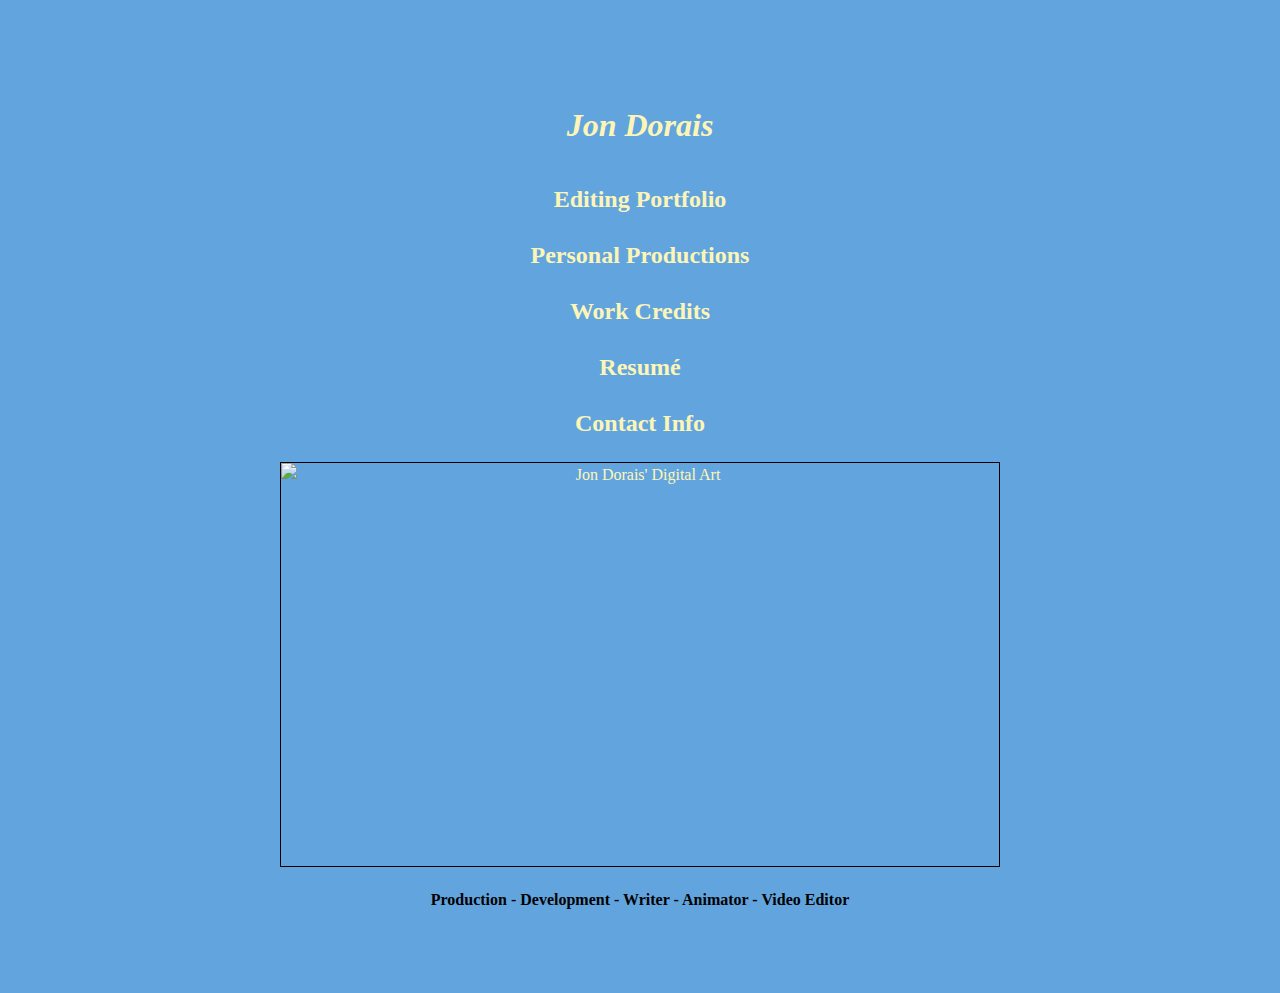
==== index.html @ 03d928ec "Update index.html" ====
<!DOCTYPE html>
<html>
  <head>
    <meta charset="utf-8">
    <title>Jonny Yoon Dorais</title>
    <link rel="stylesheet" type="text/css" href="main.css">
  </head>
  <body>
    <header>
      <a href="index.html"><h1><em>Jon Dorais</em></h1></a>
      <h2><a href="editorial.html">Editing Portfolio</a></h2>
      <h2><a href="portfolio.html">Personal Productions</a></h3>
      <h2><a href="credits.html">Work Credits</a></h3>
      <h2><a href="statement.html">Resumé</a></h3>
      <h2><a href="contact.html">Contact Info</a></h3>
      <h4> </h4>
    </header>
      <a href="portfolio.html"><img src="forwardstill1.png" height="405" width="720" style="border: 1px solid black" alt="Jon Dorais' Digital Art"></h3></a>
      <h4>Production   -    Development   -    Writer    -    Animator    -    Video Editor</h4>
  </body>
</html>
---- main.css ----
body {
  margin: 30px auto;
  max-width: 1000px;
  font-family: "Ebrima";
  line-height: 1.5;
  padding: 30px 20px;
  text-align: center;
  text-color: #010522;
  background-color: #62A5DE;
  background-image: url("redwoods.png");
  background-size: cover;
  height: 100%
}

h1 {
  padding: 20px 0px 10px 0px;
}

p {
    text-align: left;
}
a {
color: #FFF5B7;
text-decoration: none;
}

a:hover {
  text-shadow: 1px 1px 5px #feffdc;
}

img {
display: block;
margin: 0px auto;
}

.portfolio-item {
margin-top: 60px;
padding: 40px;
background-color: #5ACB9E;
border-radius: 20px 20px;
}

#4BAB85;

div.a {
  text-align: left;
}

  /* Three image containers (use 33% for three, and 50% for two, etc) */
.column {
  float: left;
  width: 25%;
  padding: 22px;
}

/* Clear floats after image containers */
.row::after {
  content: "";
  clear: both;
  display: table;
}

/* Responsive layout - makes the three columns stack next to other instead of on top of each other */
@media screen and (max-width: 1200) {
  .column {
    width: 100%;
  }
}
 
#image > img {
  width: 428px;
  height: 640px;
       
      }

.card-item > img {
    display: none;
  
      }

* {box-sizing:border-box}

/* Slideshow container */
.slideshow-container {
  max-width: 1000px;
  position: relative;
  margin: auto;
}

/* Hide the images by default */
.mySlides {
  display: none;
}

/* Next & previous buttons */
.prev, .next {
  cursor: pointer;
  position: absolute;
  top: 39%;
  width: auto;
  margin-top: 2px;
  padding: 75px;
  color: white;
  font-weight: bold;
  font-size: 42px;
  transition: 0.6s ease;
  border-radius: 0 3px 3px 0;
  user-select: none;
}

/* Position the "next button" to the right */
.next {
  float: right;
  right: 0;
  border-radius: 4px 0 0 4px;
}
  
/* Position the "prev button" to the left */
.prev {
  float: left;
  left: 0;
  border-radius: 4px 0 0 4px;
}

/* On hover, add a black background color with a little bit see-through */
.prev:hover, .next:hover {
  background-color: rgba(0,0,0,0.8);
}

/* Caption text */
.text {
  color: #e6d041;
  font-size: 15px;
  padding: 8px 12px;
  position: absolute;
  bottom: 8px;
  width: 100%;
  text-align: center;
}

/* Number text (1/3 etc) */
.numbertext {
  color: #e6d041;
  font-size: 12px;
  padding: 8px 12px;
  position: absolute;
  top: 0;
}

/* The dots/bullets/indicators */
.dot {
  cursor: pointer;
  height: 10px;
  width: 10px;
  margin: 0 3px;
  background-color: #bbb;
  border-radius: 20%;
  display: inline-block;
  transition: background-color 0.5s ease;
}

.active, .dot:hover {
  background-color: #199381;
}

/* Fading animation */
.fade {
  animation-name: fade;
  animation-duration: 1.1s;
}

@keyframes fade {
  from {opacity: .2}
  to {opacity: 1}
}
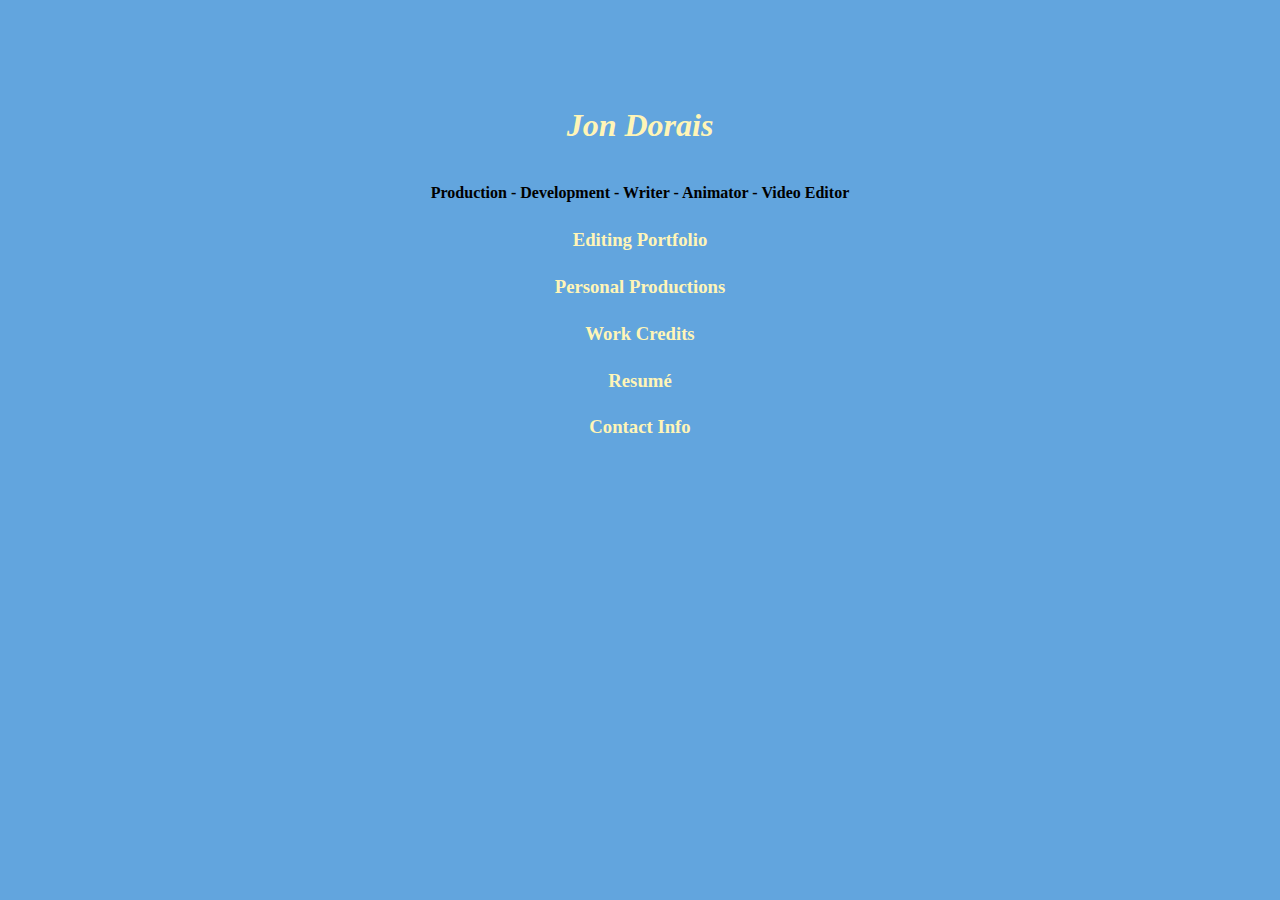
==== commit 934caaa9: "Update index.html" ====
--- a/index.html
+++ b/index.html
@@ -8,14 +8,12 @@
   <body>
     <header>
       <a href="index.html"><h1><em>Jon Dorais</em></h1></a>
-      <h2><a href="editorial.html">Editing Portfolio</a></h2>
-      <h2><a href="portfolio.html">Personal Productions</a></h3>
-      <h2><a href="credits.html">Work Credits</a></h3>
-      <h2><a href="statement.html">Resumé</a></h3>
-      <h2><a href="contact.html">Contact Info</a></h3>
-      <h4> </h4>
+      <h4>Production   -    Development   -    Writer    -    Animator    -    Video Editor</h4>
     </header>
-      <a href="portfolio.html"><img src="forwardstill1.png" height="405" width="720" style="border: 1px solid black" alt="Jon Dorais' Digital Art"></h3></a>
-      <h4>Production   -    Development   -    Writer    -    Animator    -    Video Editor</h4>
+      <h3><a href="editorial.html">Editing Portfolio</a></h3>
+      <h3><a href="portfolio.html">Personal Productions</a></h3>
+      <h3><a href="credits.html">Work Credits</a></h3>
+      <h3><a href="statement.html">Resumé</a></h3>
+      <h3><a href="contact.html">Contact Info</a></h3>
   </body>
 </html>
--- a/main.css
+++ b/main.css
@@ -49,8 +49,8 @@
   /* Three image containers (use 33% for three, and 50% for two, etc) */
 .column {
   float: left;
-  width: 25%;
-  padding: 22px;
+  width: 35%;
+  padding: 65px;
 }
 
 /* Clear floats after image containers */
@@ -102,7 +102,7 @@
   padding: 75px;
   color: white;
   font-weight: bold;
-  font-size: 42px;
+  font-size: 36px;
   transition: 0.6s ease;
   border-radius: 0 3px 3px 0;
   user-select: none;
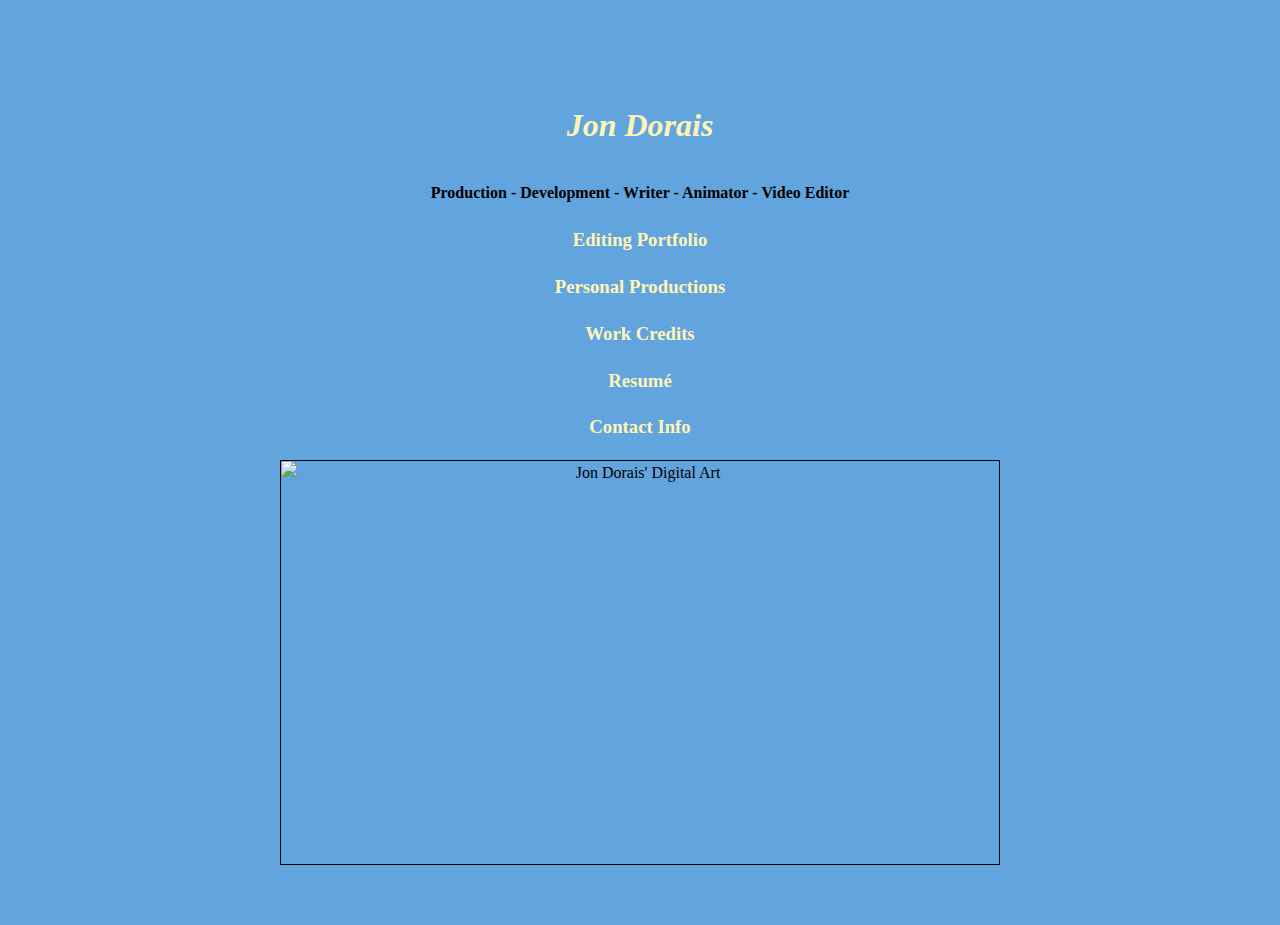
==== commit 7efd3441: "Update index.html" ====
--- a/index.html
+++ b/index.html
@@ -15,5 +15,6 @@
       <h3><a href="credits.html">Work Credits</a></h3>
       <h3><a href="statement.html">Resumé</a></h3>
       <h3><a href="contact.html">Contact Info</a></h3>
+      <img src="Art 6.png" height="405" width="720" style="border: 1px solid black" alt="Jon Dorais' Digital Art">
   </body>
 </html>
--- a/main.css
+++ b/main.css
@@ -49,8 +49,8 @@
   /* Three image containers (use 33% for three, and 50% for two, etc) */
 .column {
   float: left;
-  width: 35%;
-  padding: 65px;
+  width: 33%;
+  padding: 45px;
 }
 
 /* Clear floats after image containers */
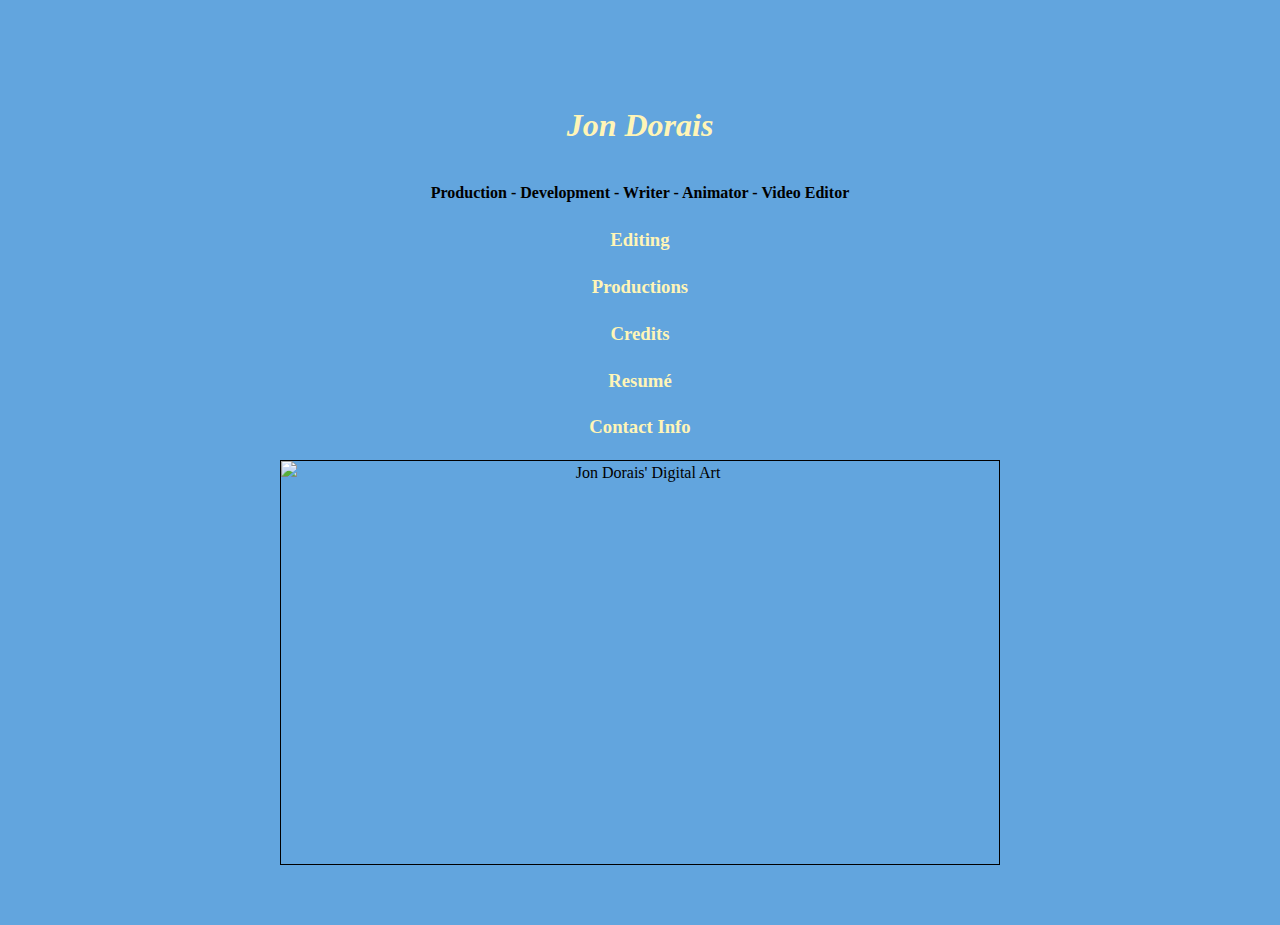
==== commit 668fc9ab: "Update index.html" ====
--- a/index.html
+++ b/index.html
@@ -10,9 +10,9 @@
       <a href="index.html"><h1><em>Jon Dorais</em></h1></a>
       <h4>Production   -    Development   -    Writer    -    Animator    -    Video Editor</h4>
     </header>
-      <h3><a href="editorial.html">Editing Portfolio</a></h3>
-      <h3><a href="portfolio.html">Personal Productions</a></h3>
-      <h3><a href="credits.html">Work Credits</a></h3>
+      <h3><a href="editorial.html">Editing</a></h3>
+      <h3><a href="portfolio.html">Productions</a></h3>
+      <h3><a href="credits.html">Credits</a></h3>
       <h3><a href="statement.html">Resumé</a></h3>
       <h3><a href="contact.html">Contact Info</a></h3>
       <img src="Art 6.png" height="405" width="720" style="border: 1px solid black" alt="Jon Dorais' Digital Art">
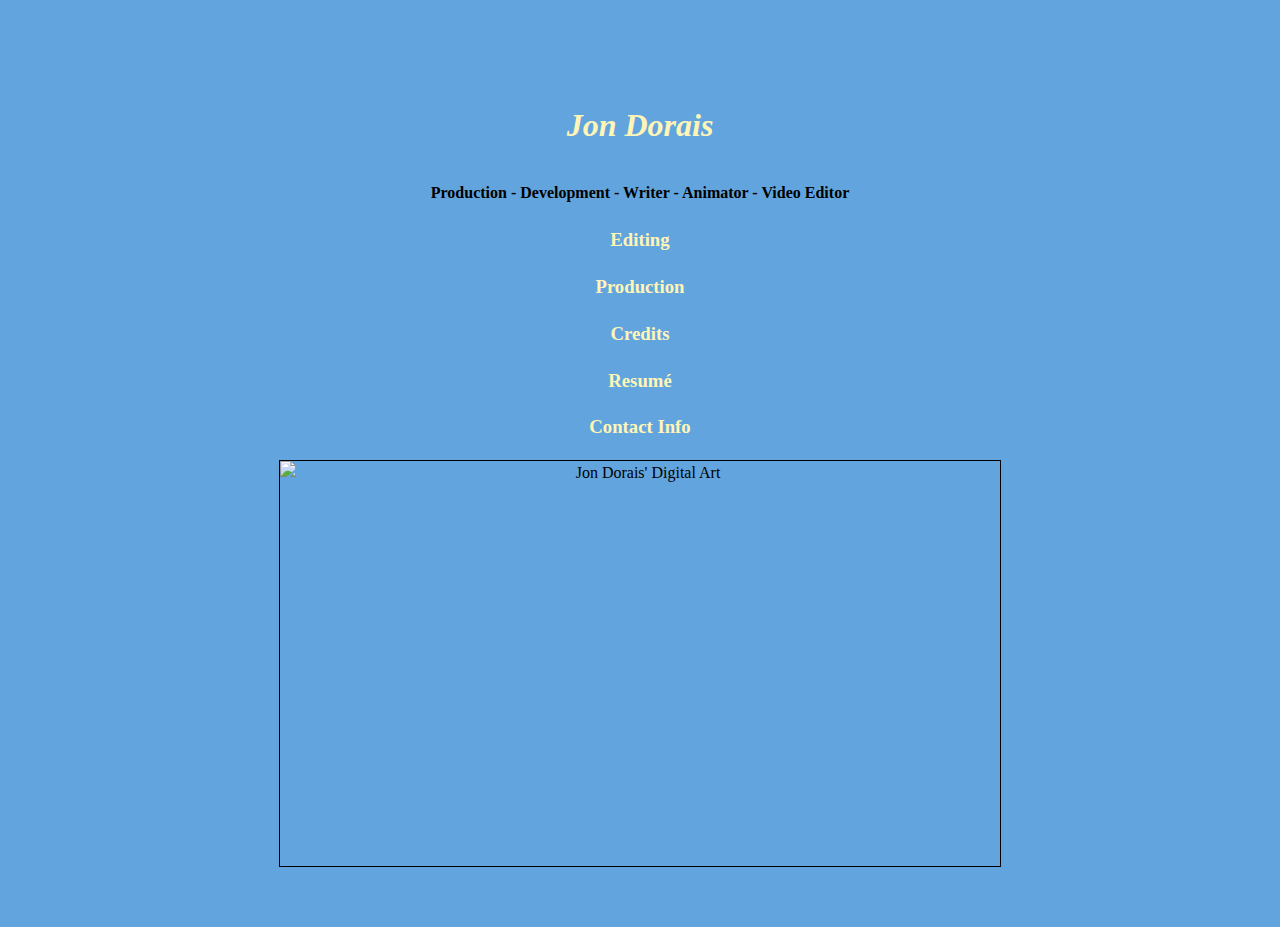
==== commit 01cf5692: "Update index.html" ====
--- a/index.html
+++ b/index.html
@@ -11,7 +11,7 @@
       <h4>Production   -    Development   -    Writer    -    Animator    -    Video Editor</h4>
     </header>
       <h3><a href="editorial.html">Editing</a></h3>
-      <h3><a href="portfolio.html">Productions</a></h3>
+      <h3><a href="portfolio.html">Production</a></h3>
       <h3><a href="credits.html">Credits</a></h3>
       <h3><a href="statement.html">Resumé</a></h3>
       <h3><a href="contact.html">Contact Info</a></h3>
--- a/main.css
+++ b/main.css
@@ -45,131 +45,3 @@
 div.a {
   text-align: left;
 }
-
-  /* Three image containers (use 33% for three, and 50% for two, etc) */
-.column {
-  float: left;
-  width: 33%;
-  padding: 45px;
-}
-
-/* Clear floats after image containers */
-.row::after {
-  content: "";
-  clear: both;
-  display: table;
-}
-
-/* Responsive layout - makes the three columns stack next to other instead of on top of each other */
-@media screen and (max-width: 1200) {
-  .column {
-    width: 100%;
-  }
-}
- 
-#image > img {
-  width: 428px;
-  height: 640px;
-       
-      }
-
-.card-item > img {
-    display: none;
-  
-      }
-
-* {box-sizing:border-box}
-
-/* Slideshow container */
-.slideshow-container {
-  max-width: 1000px;
-  position: relative;
-  margin: auto;
-}
-
-/* Hide the images by default */
-.mySlides {
-  display: none;
-}
-
-/* Next & previous buttons */
-.prev, .next {
-  cursor: pointer;
-  position: absolute;
-  top: 39%;
-  width: auto;
-  margin-top: 2px;
-  padding: 75px;
-  color: white;
-  font-weight: bold;
-  font-size: 36px;
-  transition: 0.6s ease;
-  border-radius: 0 3px 3px 0;
-  user-select: none;
-}
-
-/* Position the "next button" to the right */
-.next {
-  float: right;
-  right: 0;
-  border-radius: 4px 0 0 4px;
-}
-  
-/* Position the "prev button" to the left */
-.prev {
-  float: left;
-  left: 0;
-  border-radius: 4px 0 0 4px;
-}
-
-/* On hover, add a black background color with a little bit see-through */
-.prev:hover, .next:hover {
-  background-color: rgba(0,0,0,0.8);
-}
-
-/* Caption text */
-.text {
-  color: #e6d041;
-  font-size: 15px;
-  padding: 8px 12px;
-  position: absolute;
-  bottom: 8px;
-  width: 100%;
-  text-align: center;
-}
-
-/* Number text (1/3 etc) */
-.numbertext {
-  color: #e6d041;
-  font-size: 12px;
-  padding: 8px 12px;
-  position: absolute;
-  top: 0;
-}
-
-/* The dots/bullets/indicators */
-.dot {
-  cursor: pointer;
-  height: 10px;
-  width: 10px;
-  margin: 0 3px;
-  background-color: #bbb;
-  border-radius: 20%;
-  display: inline-block;
-  transition: background-color 0.5s ease;
-}
-
-.active, .dot:hover {
-  background-color: #199381;
-}
-
-/* Fading animation */
-.fade {
-  animation-name: fade;
-  animation-duration: 1.1s;
-}
-
-@keyframes fade {
-  from {opacity: .2}
-  to {opacity: 1}
-}
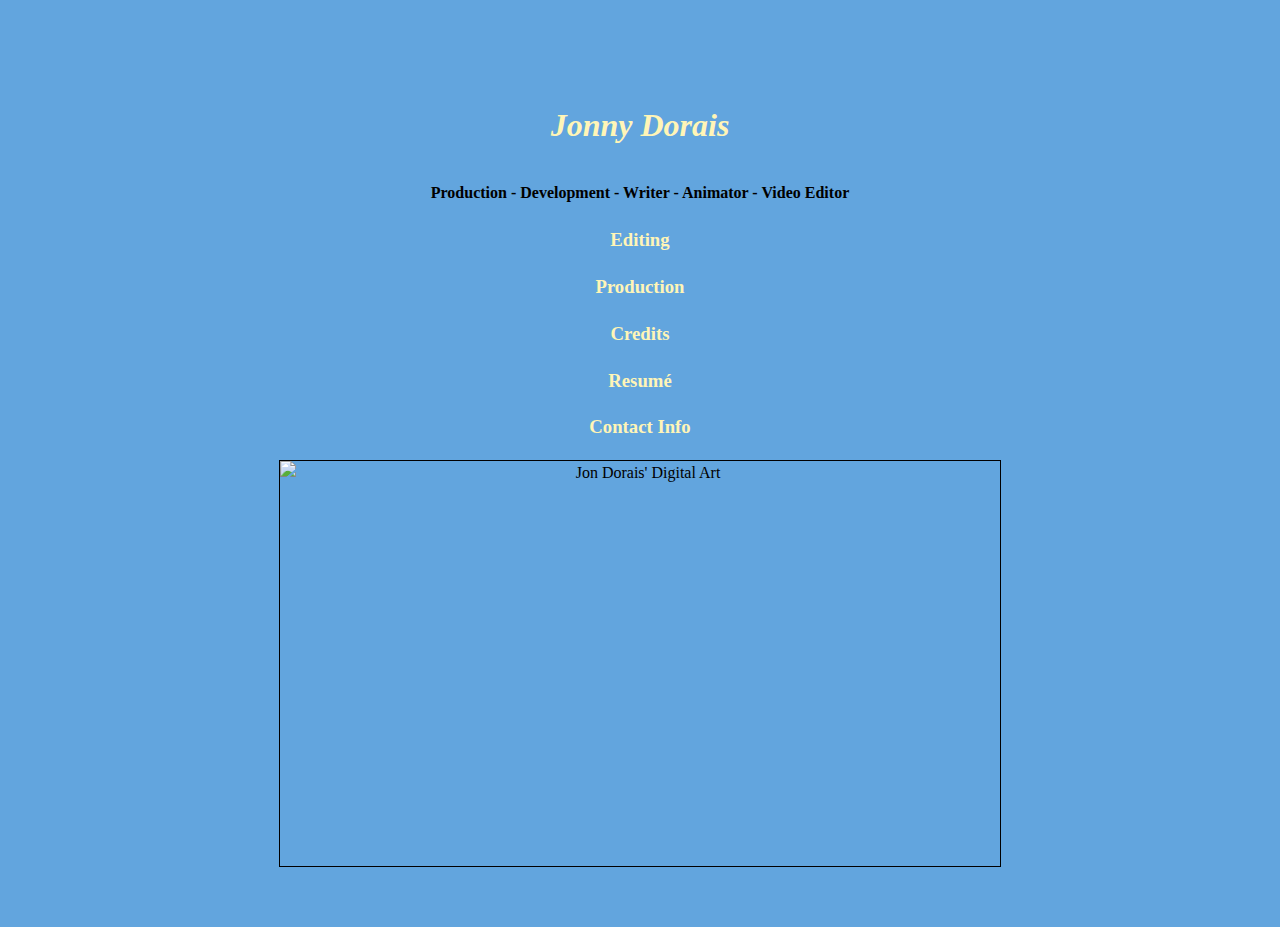
==== commit 82d3dfd0: "Update index.html" ====
--- a/index.html
+++ b/index.html
@@ -7,7 +7,7 @@
   </head>
   <body>
     <header>
-      <a href="index.html"><h1><em>Jon Dorais</em></h1></a>
+      <a href="portfolio.html"><h1><em>Jonny Dorais</em></h1></a>
       <h4>Production   -    Development   -    Writer    -    Animator    -    Video Editor</h4>
     </header>
       <h3><a href="editorial.html">Editing</a></h3>
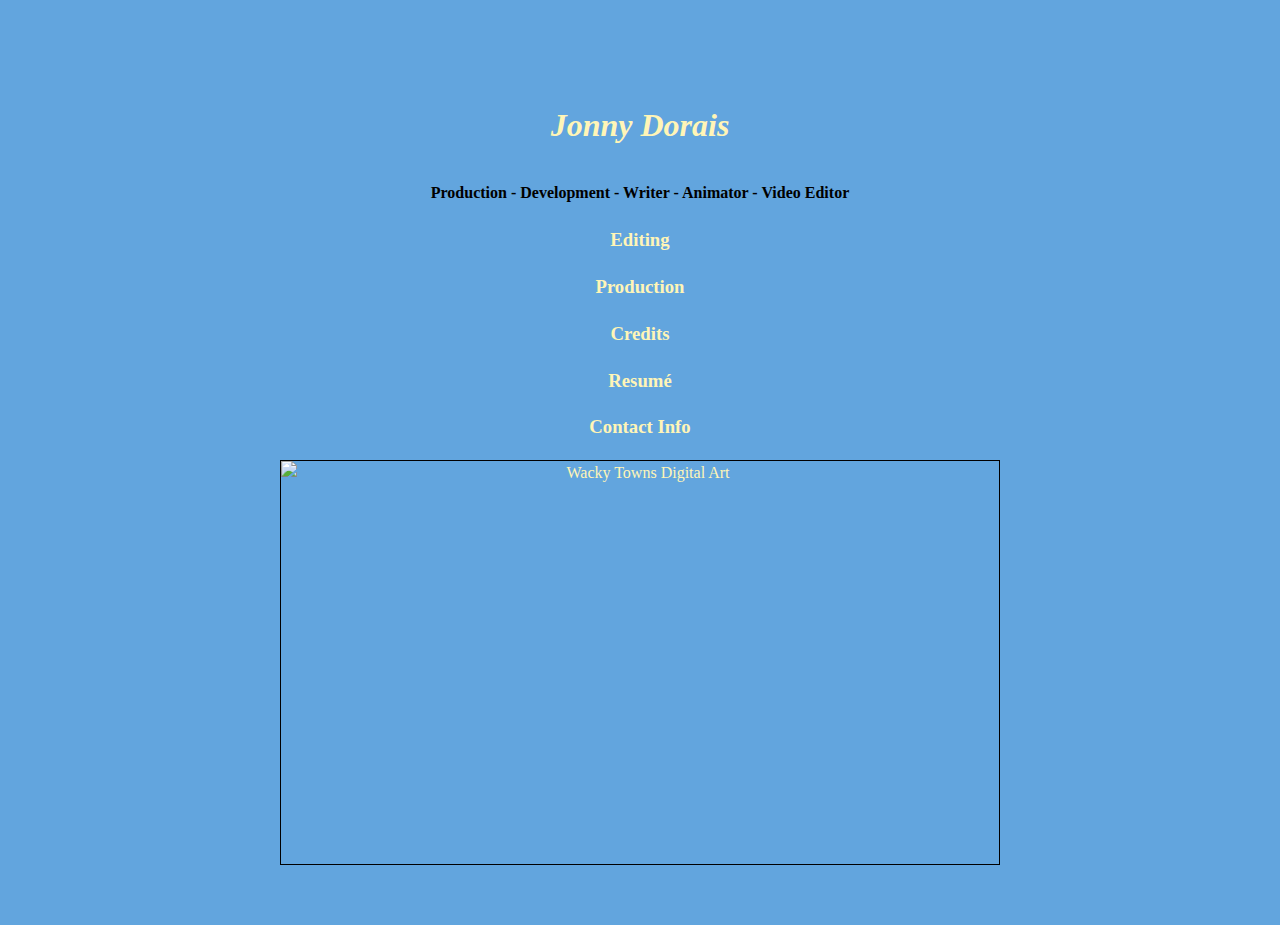
==== commit 62c3b070: "Update index.html" ====
--- a/index.html
+++ b/index.html
@@ -3,7 +3,7 @@
   <head>
     <meta charset="utf-8">
     <title>Jonny Yoon Dorais</title>
-    <link rel="stylesheet" type="text/css" href="main.css">
+    <link rel="stylesheet" type="text/css" href="editorial.css">
   </head>
   <body>
     <header>
@@ -15,6 +15,6 @@
       <h3><a href="credits.html">Credits</a></h3>
       <h3><a href="statement.html">Resumé</a></h3>
       <h3><a href="contact.html">Contact Info</a></h3>
-      <img src="Art 6.png" height="405" width="720" style="border: 1px solid black" alt="Jon Dorais' Digital Art">
+      <a href="wackytowns.html"><img src="Art 6.png" height="405" width="720" style="border: 1px solid black" alt="Wacky Towns Digital Art"></a>
   </body>
 </html>
--- a/editorial.css
+++ b/editorial.css
@@ -0,0 +1,180 @@
+body {
+  margin: 30px auto;
+  max-width: 1000px;
+  font-family: "Ebrima";
+  line-height: 1.5;
+  padding: 30px 20px;
+  text-align: center;
+  text-color: #010522;
+  background-color: #62A5DE;
+  background-image: url("redwoods.png");
+  background-size: cover;
+  height: 100%
+}
+
+h1 {
+  padding: 20px 0px 10px 0px;
+}
+
+p {
+    text-align: left;
+}
+a {
+color: #FFF5B7;
+text-decoration: none;
+}
+
+a:hover {
+  text-shadow: 1px 1px 5px #feffdc;
+}
+
+img:hover {
+  transition: 0.2s;
+  box-shadow: 2px 2px 6px #feffdc;
+}
+
+img {
+display: block;
+margin: 0px auto;
+}
+
+.portfolio-item {
+margin-top: 60px;
+padding: 40px;
+background-color: #5ACB9E;
+border-radius: 20px 20px;
+}
+
+#4BAB85;
+
+div.a {
+  text-align: left;
+}
+
+  /* Three image containers (use 33% for three, and 50% for two, etc) */
+.column {
+  float: left;
+  width: 33%;
+  padding: 45px;
+}
+
+/* Clear floats after image containers */
+.row::after {
+  content: "";
+  clear: both;
+  display: table;
+}
+
+/* Responsive layout - makes the three columns stack next to other instead of on top of each other */
+@media screen and (max-width: 1200) {
+  .column {
+    width: 100%;
+  }
+}
+ 
+#image > img {
+  width: 428px;
+  height: 640px;
+       
+      }
+
+.card-item > img {
+    display: none;
+  
+      }
+
+* {box-sizing:border-box}
+
+/* Slideshow container */
+.slideshow-container {
+  max-width: 1000px;
+  position: relative;
+  margin: auto;
+}
+
+/* Hide the images by default */
+.mySlides {
+  display: none;
+}
+
+/* Next & previous buttons */
+.prev, .next {
+  cursor: pointer;
+  position: absolute;
+  top: 39%;
+  width: auto;
+  margin-top: 2px;
+  padding: 75px;
+  color: white;
+  font-weight: bold;
+  font-size: 36px;
+  transition: 0.6s ease;
+  border-radius: 0 3px 3px 0;
+  user-select: none;
+}
+
+/* Position the "next button" to the right */
+.next {
+  float: right;
+  right: 0;
+  border-radius: 4px 0 0 4px;
+}
+  
+/* Position the "prev button" to the left */
+.prev {
+  float: left;
+  left: 0;
+  border-radius: 4px 0 0 4px;
+}
+
+/* On hover, add a black background color with a little bit see-through */
+.prev:hover, .next:hover {
+  background-color: rgba(0,0,0,0.8);
+}
+
+/* Caption text */
+.text {
+  color: #e6d041;
+  font-size: 15px;
+  padding: 8px 12px;
+  position: absolute;
+  bottom: 8px;
+  width: 100%;
+  text-align: center;
+}
+
+/* Number text (1/3 etc) */
+.numbertext {
+  color: #e6d041;
+  font-size: 12px;
+  padding: 8px 12px;
+  position: absolute;
+  top: 0;
+}
+
+/* The dots/bullets/indicators */
+.dot {
+  cursor: pointer;
+  height: 10px;
+  width: 10px;
+  margin: 0 3px;
+  background-color: #bbb;
+  border-radius: 20%;
+  display: inline-block;
+  transition: background-color 0.5s ease;
+}
+
+.active, .dot:hover {
+  background-color: #199381;
+}
+
+/* Fading animation */
+.fade {
+  animation-name: fade;
+  animation-duration: 1.1s;
+}
+
+@keyframes fade {
+  from {opacity: .2}
+  to {opacity: 1}
+}
